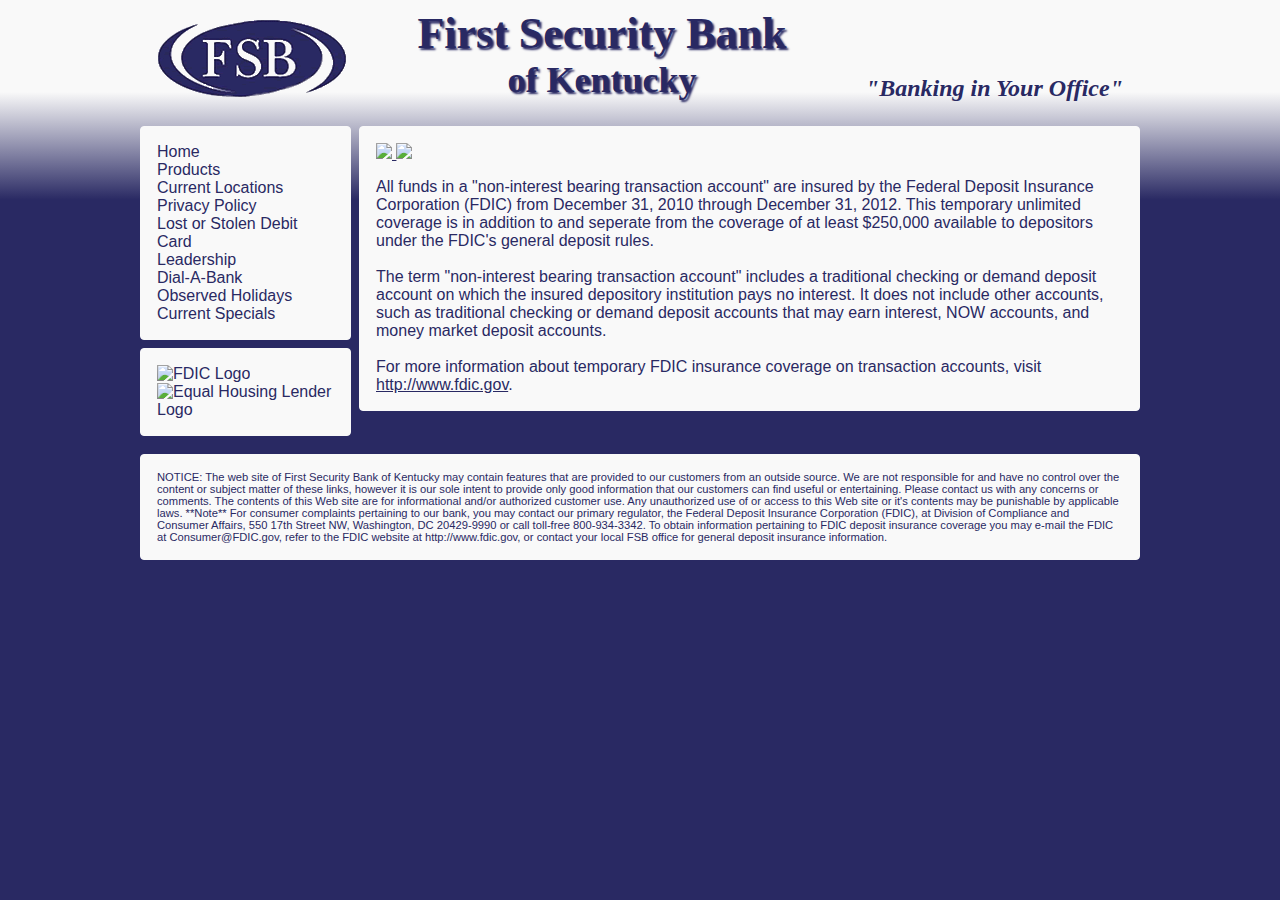
==== index.html @ f4f187e5 "Header design, logo transparent background, dynamic notice div" ====
<!DOCTYPE html>
<html html xmlns:fb="http://ogp.me/ns/fb#">
<head>
	<title>FSBKY - Home</title>
	<LINK REL="StyleSheet" HREF="style.css" TYPE="text/css" />
	<script src="http://ajax.googleapis.com/ajax/libs/jquery/1.8.3/jquery.min.js"></script>
	<link rel="stylesheet" href="http://ajax.googleapis.com/ajax/libs/jqueryui/1.9.2/themes/smoothness/jquery-ui.css" />
	<script src="fsbky.js" language="javascript"></script>
	<meta property="og:title" content="FSBKY" />
	<meta property="og:type" content="company" />
	<meta property="og:url" content="http://fsbky.com/" />
	<meta property="og:image" content="" />
	<meta property="og:site_name" content="FSBKY" />
	<meta property="fb:admins" content="41108395" />
</head>
<body>
	<div id="fb-root"></div>
	<div id="outerHeaderDiv">&nbsp;</div>
	<div id="headerDiv"></div>
	<div class="clearBoth"></div>
	<div id="bodyDiv">
		<div id="navigationDiv"></div>
		<div id="contentDiv" class="section">
			<div id="serviceLinks">			
				<a href="https://gateway.fundsxpress.com/FSBKIKY/disclosures/CheckReorder.htm">
					<img src="http://fsbky.com/logos/0014/Image/Check_Reorder_Logo.bmp"></img>
				</a>								
				<a href="http://fsbky.com/calculators.htm">
					<img src="http://fsbky.com/logos/0014/Image/financialcals.jpg"></img>
				</a>
			</div>
			<div id="fundsDiv">
				All funds in a "non-interest bearing transaction account" are insured by the Federal Deposit Insurance Corporation (FDIC) from December 31, 2010 through December 31, 2012.  This temporary unlimited coverage is in addition to and seperate from the coverage of at least $250,000 available to depositors under the FDIC's general deposit rules.<br/><br/>
	
				The term "non-interest bearing transaction account" includes a traditional checking or demand deposit account on which the insured depository institution pays no interest.  It does not include other accounts,  such as traditional checking or demand deposit accounts that may earn interest, NOW accounts, and money market deposit accounts.<br/><br/>
	
				For more information about temporary FDIC insurance coverage on transaction accounts, visit <a href=""http://www.fdic.gov">http://www.fdic.gov</a>.
			</div>
		</div>
		<div class="clearBoth">&nbsp;</div>
		<div id="noticeDiv" class="section"></div>
		<div class="fb-like" data-href="https://www.facebook.com/pages/First-Security-Bank-of-KY/227818381053" data-send="false" data-layout="button_count" data-width="450" data-show-faces="false" data-font="arial"></div>
	</div>
	<script>(function(d, s, id) {
		var js, fjs = d.getElementsByTagName(s)[0];
		if (d.getElementById(id)) return;
		js = d.createElement(s); js.id = id;
		js.src = "//connect.facebook.net/en_US/all.js#xfbml=1";
		fjs.parentNode.insertBefore(js, fjs);
	      }(document, 'script', 'facebook-jssdk'));
	</script>
</body>
</html>
---- style.css ----
body, a{
		font-family: Arial;
		color:#292963;
		font-color:#292963;
		font-size:1em;
	}
	
	body{
		background-color:#292963;
		position: absolute;
		width:100%;
	}
	
	html,body {
		margin: 0px auto 0px auto;
		padding: 0px;
		border:0;
	}
	
	#outerHeaderDiv{
		background-image: linear-gradient(bottom, rgb(41,41,99) 0%, rgb(249,249,249) 54%);
		background-image: -o-linear-gradient(bottom, rgb(41,41,99) 0%, rgb(249,249,249) 54%);
		background-image: -moz-linear-gradient(bottom, rgb(41,41,99) 0%, rgb(249,249,249) 54%);
		background-image: -webkit-linear-gradient(bottom, rgb(41,41,99) 0%, rgb(249,249,249) 54%);
		background-image: -ms-linear-gradient(bottom, rgb(41,41,99) 0%, rgb(249,249,249) 54%);
		
		background-image: -webkit-gradient(
			linear,
			left bottom,
			left top,
			color-stop(0, rgb(41,41,99)),
			color-stop(.54, rgb(249,249,249))
		);
		background-repeat: no-repeat;
		
		background-color:#f9f9f9;
		height:200px;
		position:absolute;
		width:100%;
		z-index:-1;
		filter: progid:DXImageTransform.Microsoft.gradient( startColorstr='#f9f9f9', endColorstr='#292963',GradientType=0 ); /* IE6-9 */
		padding-top: 100px\9; 
	}
	
	.ui-state-active a:link, .ui-widget-content{
		color:#292963;
	}
	
	#tabs{
		font-size:1em;
	}
	
	.ui-widget-content .ui-state-active{
		font-weight:bold;
	}
	
	div.section{
		padding:16px;
		background-color:#f9f9f9;
		border:1px;
		border-style: solid;
		border-color:#f9f9f9;
		border-radius:4px;
	}
	
	#headerDiv{
		margin-top:8px;
		margin-bottom:8px;
		max-width:966px;
		margin-left:auto;
		margin-right:auto;
		width:1000px;
		padding-right:16px;
		padding-left:16px;
	}
	
	#bodyDiv{
		margin-left:auto;
		margin-right:auto;
		width:1000px;
	}
	
	#headerDiv > a{
		float:left;
		padding-top:12px;
		margin-bottom:24px;
		border:0;
	}
	
	img{
		border:0;
	}
	
	#headerText{
		float:left;
		width:53%;
		text-align: center;
	}

	#headerText > span{
		text-shadow: 2px 2px 2px #292963;
		font-family:serif;
		color:#292963;
		vertical-align: top;
		font-weight: bold;
	}
	
	#headerFSB{
		font-size:2.75em;
	}
	
	#headerKY{
		font-size:2.25em;
	}
	
	#headerSloganDiv{
		font-family:serif;
		color:#292963;
		font-weight: bold;
		font-size:1.5em;
		font-style:italic;
		float:right;
		margin-top:67px;
	}

	#navigation{
		list-style: none;
		padding-left:0px;
		margin:0px;
	}			

	#navigation li a {
		text-decoration: none;
	}

	#navigationDiv {
		float: left;
		width:211px;
	}
	
	#navigationDiv > ul{
		margin:0px;
	}
	
	#logosDiv{
		margin-top:8px;
		width:177px;
	}

	.navHeader{
	}

	.currentPage{
		font-weight: bold;
		text-decoration: none;
	}

	#contentDiv {
		margin-left:8px;
		float: left;
		width:747px;
	}

	.floatLeft{
		float: left;
	}

	.floatRight{
		float: right;
	}

	.productHeader{
		text-decoration: underline;
		font-weight: bold;
	}

	.productCategoryHeader{
		text-align: center;
	}

	#tabs{
	}

	.staffList thead tr td{
		white-space: nowrap;
		font-weight: bold;
	}

	.staffList tbody tr td{
		white-space:  nowrap;
	}
	
	.staffList{
		font-size: .85em;
		width:100%;
	}

	.bold{
		font-weight: bold;
	}

	.underline{
		text-decoration: underline;
	}
	
	.ui-widget-content h3{
		font-size:1.1em;
		margin-top:12px;
		margin-bottom:10px;
	}
	
	.ui-tabs .ui-tabs-panel
	{
		padding:12px;
	}

	.stolenDebitTextDiv{
		float: left;
		margin-left: 15px;
	}

	#secureCodeTextDiv{
	}

	#noticeDiv{
		font-size:.7em;
		max-width:966px;
	}

	#fundsDiv{
		margin-top:15px;
	}

	#accordion{
	}

	.clearBoth{
		clear: both;
	}

	.holidayLeft{
		float: left;
	}

	.holidayRow{
		padding-top: 10px;
		padding-bottom: 10px;
	}

	.factsHeader{
		background-color: black;
		color: white;
		margin-left: 5px;
		margin-right: 10px;
		margin-top: 5px;

	}

	#accordion-resizer {     
        height: 800px;
        width: 600px;
    }

    .mapButton{
    	margin:5px auto; 
    	width: 100%;
    	text-align: center;
    }

.ui-widget > div
{
	font-size:1em;
	font-weight:normal;
}

.ui-tabs .ui-tabs-nav li a {
    padding-left: 0.4em;
    padding-right: 0.4em;
}
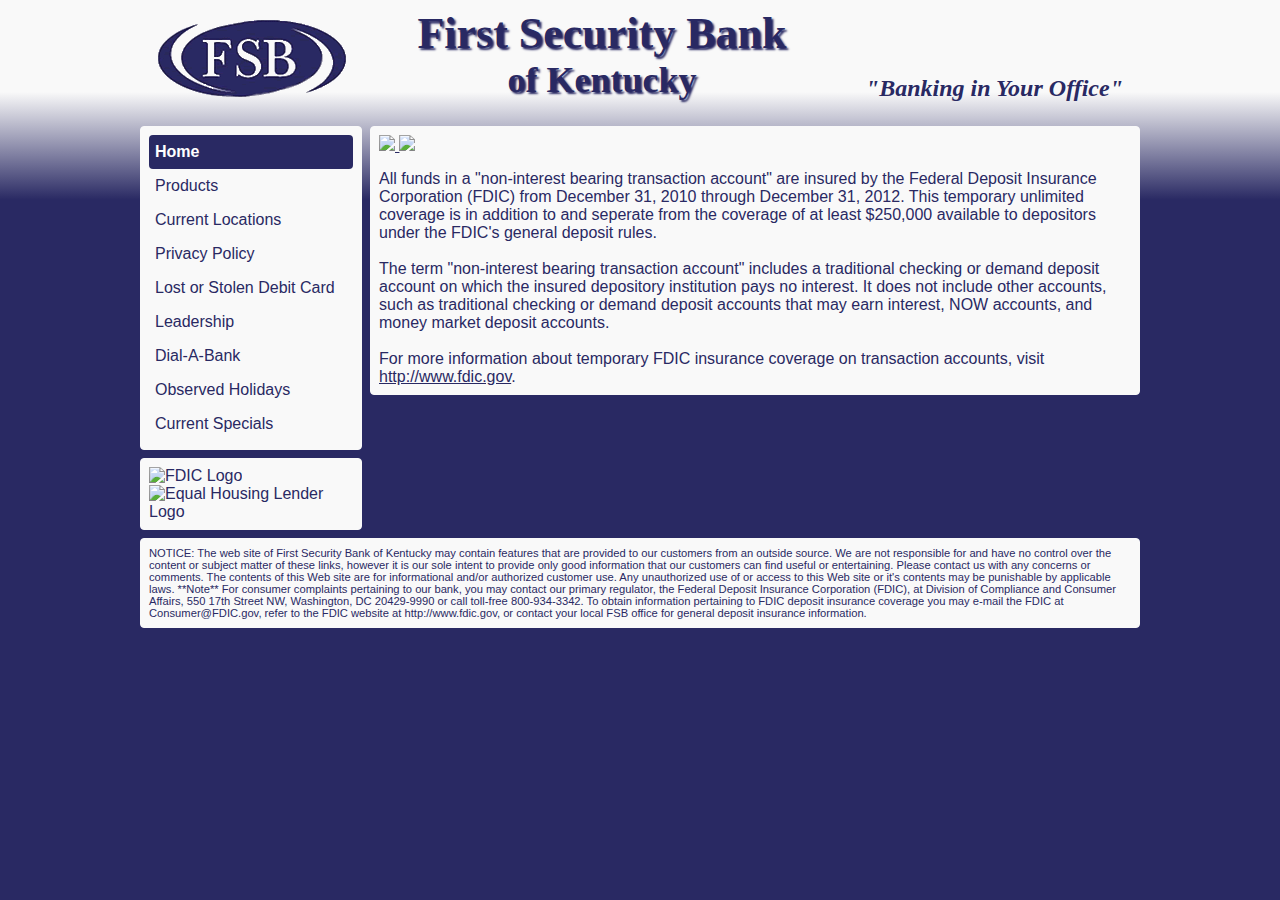
==== commit 892169eb: "Nav styling, notice div fix, tab header spacing" ====
--- a/index.html
+++ b/index.html
@@ -37,7 +37,7 @@
 				For more information about temporary FDIC insurance coverage on transaction accounts, visit <a href=""http://www.fdic.gov">http://www.fdic.gov</a>.
 			</div>
 		</div>
-		<div class="clearBoth">&nbsp;</div>
+		<div id="noticeSpace" class="clearBoth"></div>
 		<div id="noticeDiv" class="section"></div>
 		<div class="fb-like" data-href="https://www.facebook.com/pages/First-Security-Bank-of-KY/227818381053" data-send="false" data-layout="button_count" data-width="450" data-show-faces="false" data-font="arial"></div>
 	</div>
--- a/style.css
+++ b/style.css
@@ -38,7 +38,7 @@
 		position:absolute;
 		width:100%;
 		z-index:-1;
-		filter: progid:DXImageTransform.Microsoft.gradient( startColorstr='#f9f9f9', endColorstr='#292963',GradientType=0 ); /* IE6-9 */
+		filter: progid:DXImageTransform.Microsoft.gradient( startColorstr='#ffffff', endColorstr='#292963',GradientType=0 ); /* IE6-9 */
 		padding-top: 100px\9; 
 	}
 	
@@ -55,7 +55,7 @@
 	}
 	
 	div.section{
-		padding:16px;
+		padding:8px;
 		background-color:#f9f9f9;
 		border:1px;
 		border-style: solid;
@@ -131,20 +131,35 @@
 
 	#navigation li a {
 		text-decoration: none;
+		display:block;
+		padding-top:8px;
+		padding-left:6px;
+		padding-bottom:8px;
+		border-radius:4px;
+	}
+	
+	#navigation li a:hover {
+		font-weight: bold;
 	}
 
 	#navigationDiv {
 		float: left;
-		width:211px;
+		width:222px;
 	}
 	
 	#navigationDiv > ul{
 		margin:0px;
 	}
 	
+	.selectedNavItem a{
+		font-weight:bold;
+		color:white;
+		background-color:#292963;
+	}
+	
 	#logosDiv{
 		margin-top:8px;
-		width:177px;
+		width:204px;
 	}
 
 	.navHeader{
@@ -158,7 +173,7 @@
 	#contentDiv {
 		margin-left:8px;
 		float: left;
-		width:747px;
+		width:752px;
 	}
 
 	.floatLeft{
@@ -224,7 +239,10 @@
 
 	#noticeDiv{
 		font-size:.7em;
-		max-width:966px;
+	}
+	
+	#noticeSpace{
+		height:8px;
 	}
 
 	#fundsDiv{
@@ -271,9 +289,4 @@
 {
 	font-size:1em;
 	font-weight:normal;
-}
-
-.ui-tabs .ui-tabs-nav li a {
-    padding-left: 0.4em;
-    padding-right: 0.4em;
 }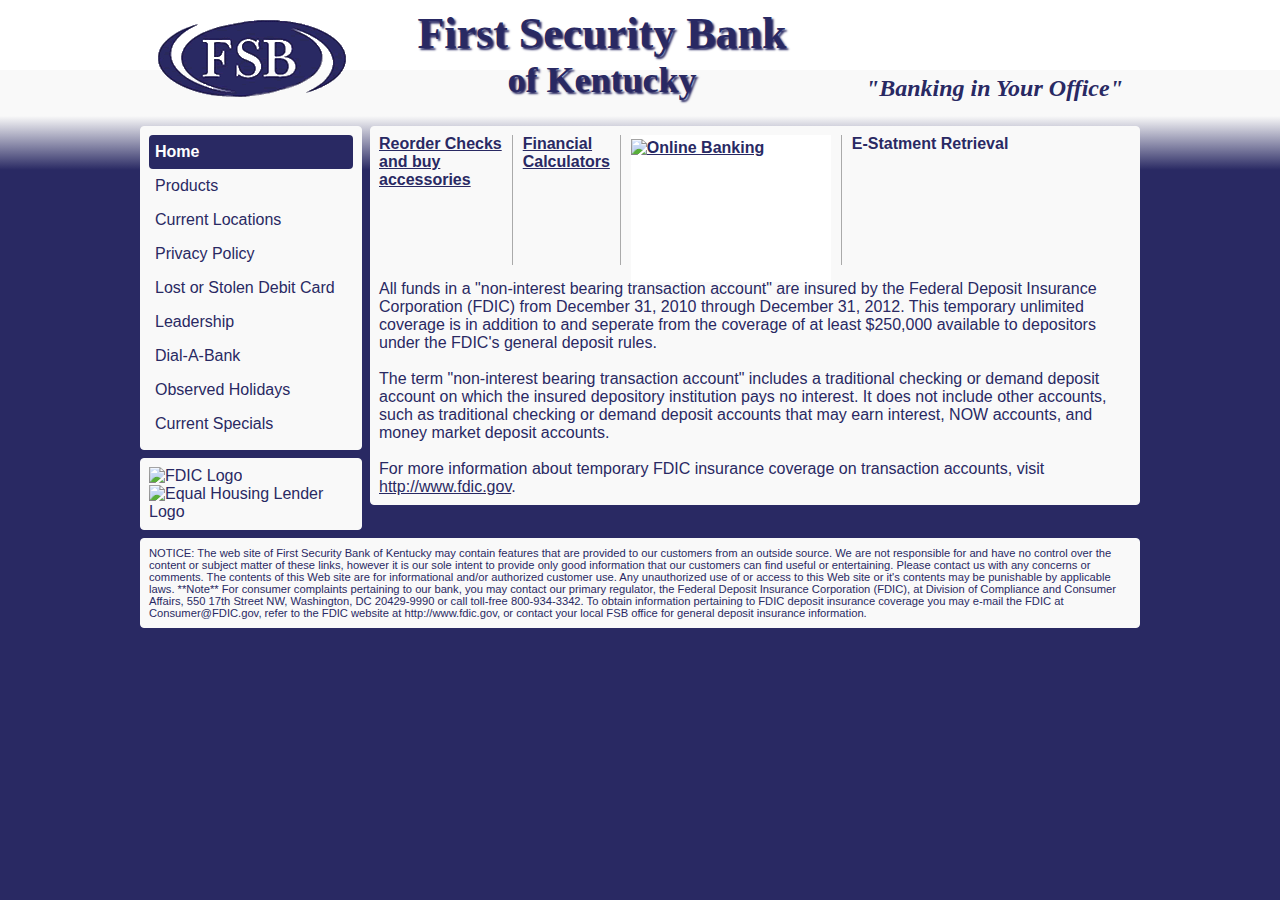
==== commit 3af7e35b: "header, tabs, dates, home page" ====
--- a/index.html
+++ b/index.html
@@ -15,20 +15,47 @@
 </head>
 <body>
 	<div id="fb-root"></div>
-	<div id="outerHeaderDiv">&nbsp;</div>
+	<div id="outerHeader">
+		<div id="outerHeaderTop"></div>
+		<div id="outerHeaderBottom"></div>
+	</div>
 	<div id="headerDiv"></div>
 	<div class="clearBoth"></div>
 	<div id="bodyDiv">
 		<div id="navigationDiv"></div>
 		<div id="contentDiv" class="section">
-			<div id="serviceLinks">			
-				<a href="https://gateway.fundsxpress.com/FSBKIKY/disclosures/CheckReorder.htm">
-					<img src="http://fsbky.com/logos/0014/Image/Check_Reorder_Logo.bmp"></img>
-				</a>								
-				<a href="http://fsbky.com/calculators.htm">
-					<img src="http://fsbky.com/logos/0014/Image/financialcals.jpg"></img>
-				</a>
+			<div id="homeTopContainer">
+				<div class="floatLeft homeTop homeTopLeft">
+					<a href="https://gateway.fundsxpress.com/FSBKIKY/disclosures/CheckReorder.htm">
+						Reorder Checks<br>and buy<br>accessories
+					</a>
+				</div>
+				<div class="floatLeft homeTop">
+					<a href="http://fsbky.com/calculators.htm">
+						Financial<br>Calculators
+					</a>
+				</div>
+				<div class="floatLeft homeTop">
+					<table border="0" cellspacing="0" cellpadding="0" width="200" bgcolor="#ffffff" align="center" height="130">
+						<tbody>
+						    <tr>
+							<td height="25" colspan="5"><a onclick="return linkCheck(this);" href="https://gateway.fundsxpress.com/FSBKIKY/security_stmt.htm" target="_blank"><img border="0" alt="Online Banking" src="/logos/0014/Image/onlinebanking_header.gif" width="200" height="25"></a></td>
+						    </tr>
+						    <tr>
+							<td class="signin" height="78" colspan="3"><iframe height="100" src="https://secure.fundsxpress.com/start/FSBKIKY/custom_login?template=new&amp;no_top_url=1" frameborder="0" width="180" scrolling="no"></iframe></td>
+						    </tr>
+						    <tr height="16" valign="top" bgcolor="#ffffff">
+							<td height="16" colspan="5"><img alt="" align="top" src="/logos/0014/Image/onlinebanking_footer2.gif" width="200" height="16"></td>
+						    </tr>
+						</tbody>
+					</table>
+				</div>
+				<div class="floatLeft bold homeTopRight">
+					E-Statment Retrieval<br>
+					<iframe height="90" width="271" scrolling="no" id="loginFrame" src="https://fsbky.securemsg.com/loginsmall.cfm?newWindow=1" frameborder="0"></iframe>
+				</div>
 			</div>
+			<div class="clearBoth"></div>
 			<div id="fundsDiv">
 				All funds in a "non-interest bearing transaction account" are insured by the Federal Deposit Insurance Corporation (FDIC) from December 31, 2010 through December 31, 2012.  This temporary unlimited coverage is in addition to and seperate from the coverage of at least $250,000 available to depositors under the FDIC's general deposit rules.<br/><br/>
 	
@@ -41,7 +68,8 @@
 		<div id="noticeDiv" class="section"></div>
 		<div class="fb-like" data-href="https://www.facebook.com/pages/First-Security-Bank-of-KY/227818381053" data-send="false" data-layout="button_count" data-width="450" data-show-faces="false" data-font="arial"></div>
 	</div>
-	<script>(function(d, s, id) {
+	<script>
+		(function(d, s, id) {
 		var js, fjs = d.getElementsByTagName(s)[0];
 		if (d.getElementById(id)) return;
 		js = d.createElement(s); js.id = id;
--- a/style.css
+++ b/style.css
@@ -17,12 +17,30 @@
 		border:0;
 	}
 	
-	#outerHeaderDiv{
-		background-image: linear-gradient(bottom, rgb(41,41,99) 0%, rgb(249,249,249) 54%);
-		background-image: -o-linear-gradient(bottom, rgb(41,41,99) 0%, rgb(249,249,249) 54%);
-		background-image: -moz-linear-gradient(bottom, rgb(41,41,99) 0%, rgb(249,249,249) 54%);
-		background-image: -webkit-linear-gradient(bottom, rgb(41,41,99) 0%, rgb(249,249,249) 54%);
-		background-image: -ms-linear-gradient(bottom, rgb(41,41,99) 0%, rgb(249,249,249) 54%);
+	input[type="button"]{
+		padding:8px;
+		cursor:pointer;
+	}
+	
+	#outerHeader{
+		height:200px;
+		position:absolute;
+		width:100%;
+		z-index:-1;
+	}
+	
+	#outerHeaderTop{
+		background-color:#ffffff;
+		height:70px;
+		width:100%;
+	}
+	
+	#outerHeaderBottom{
+		background-image: linear-gradient(bottom, rgb(41,41,99) 0%, rgb(249,249,249) 80%);
+		background-image: -o-linear-gradient(bottom, rgb(41,41,99) 0%, rgb(249,249,249) 80%);
+		background-image: -moz-linear-gradient(bottom, rgb(41,41,99) 0%, rgb(249,249,249) 80%);
+		background-image: -webkit-linear-gradient(bottom, rgb(41,41,99) 0%, rgb(249,249,249) 80%);
+		background-image: -ms-linear-gradient(bottom, rgb(41,41,99) 0%, rgb(249,249,249) 80%);
 		
 		background-image: -webkit-gradient(
 			linear,
@@ -34,12 +52,10 @@
 		background-repeat: no-repeat;
 		
 		background-color:#f9f9f9;
-		height:200px;
-		position:absolute;
+		height:100px;
 		width:100%;
 		z-index:-1;
 		filter: progid:DXImageTransform.Microsoft.gradient( startColorstr='#ffffff', endColorstr='#292963',GradientType=0 ); /* IE6-9 */
-		padding-top: 100px\9; 
 	}
 	
 	.ui-state-active a:link, .ui-widget-content{
@@ -95,6 +111,8 @@
 		float:left;
 		width:53%;
 		text-align: center;
+		zoom:1;
+		filter: progid:DXImageTransform.Microsoft.Shadow(Strength=4,Direction=135,Color='#292963');
 	}
 
 	#headerText > span{
@@ -260,9 +278,10 @@
 		float: left;
 	}
 
-	.holidayRow{
-		padding-top: 10px;
-		padding-bottom: 10px;
+	#holidays > table > tbody > tr > td{
+		padding-right:32px;
+		padding-top:8px;
+		padding-bottom:8px;
 	}
 
 	.factsHeader{
@@ -289,4 +308,32 @@
 {
 	font-size:1em;
 	font-weight:normal;
+}
+
+.ui-tabs .ui-tabs-nav li a{
+	padding-left:.9em;
+	padding-right:.9em;
+}
+
+#homeTopContainer{
+	height:130px;
+}
+
+.homeTop{
+	padding-right:10px;
+	padding-left:10px;
+	font-weight:bold;
+	border-right-style: solid;
+	border-right-width:1px;
+	border-color:#AAAAAA;
+	height:100%;
+}
+
+.homeTopLeft{
+	padding-left:0px;
+}
+
+.homeTopRight{
+	padding-right:0px;
+	padding-left:10px;
 }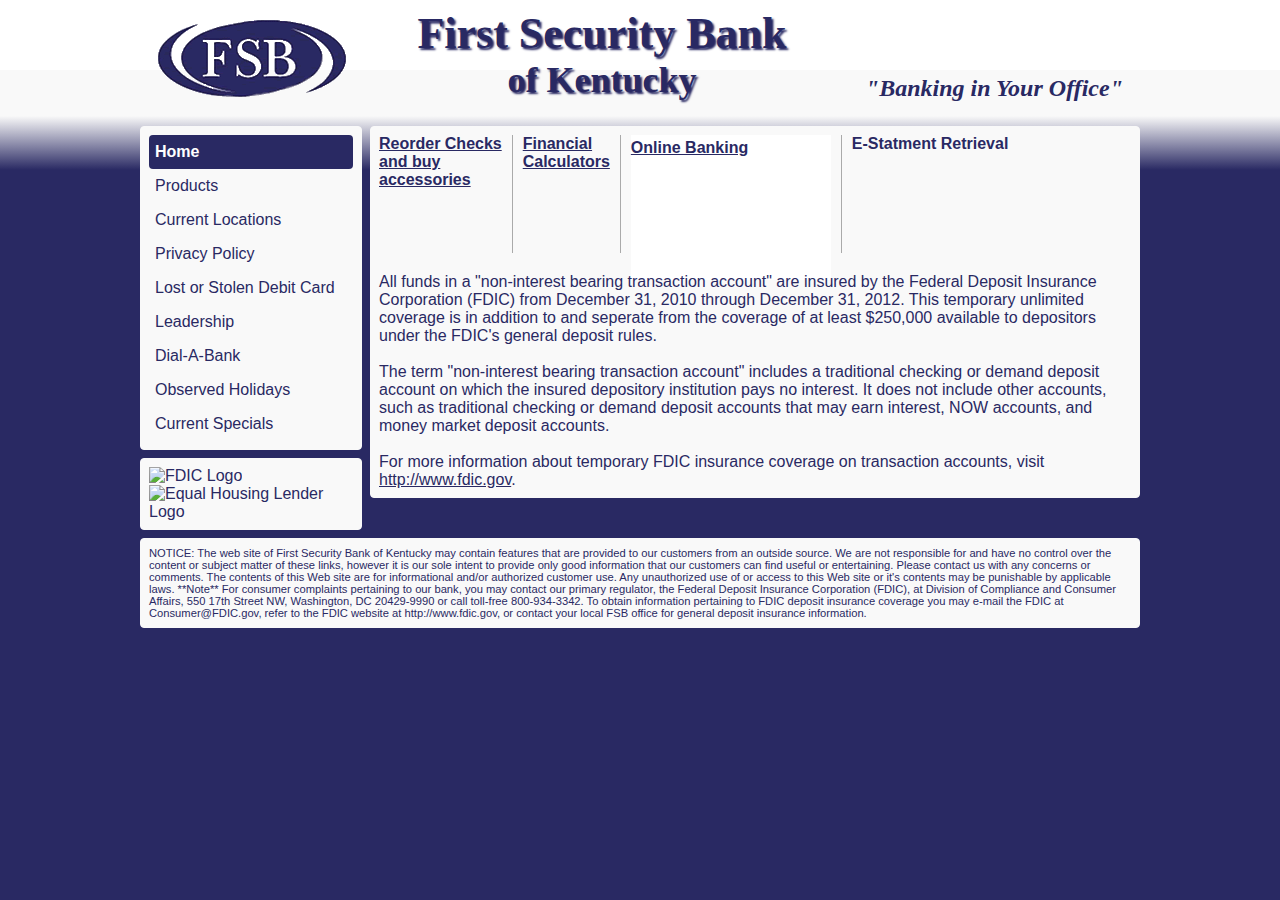
==== commit a791ad32: "IE8 updates to home" ====
--- a/index.html
+++ b/index.html
@@ -39,20 +39,20 @@
 					<table border="0" cellspacing="0" cellpadding="0" width="200" bgcolor="#ffffff" align="center" height="130">
 						<tbody>
 						    <tr>
-							<td height="25" colspan="5"><a onclick="return linkCheck(this);" href="https://gateway.fundsxpress.com/FSBKIKY/security_stmt.htm" target="_blank"><img border="0" alt="Online Banking" src="/logos/0014/Image/onlinebanking_header.gif" width="200" height="25"></a></td>
+							<td height="25" colspan="5"><a onclick="return linkCheck(this);" href="https://gateway.fundsxpress.com/FSBKIKY/security_stmt.htm" target="_blank">Online Banking</a></td>
 						    </tr>
 						    <tr>
 							<td class="signin" height="78" colspan="3"><iframe height="100" src="https://secure.fundsxpress.com/start/FSBKIKY/custom_login?template=new&amp;no_top_url=1" frameborder="0" width="180" scrolling="no"></iframe></td>
 						    </tr>
 						    <tr height="16" valign="top" bgcolor="#ffffff">
-							<td height="16" colspan="5"><img alt="" align="top" src="/logos/0014/Image/onlinebanking_footer2.gif" width="200" height="16"></td>
+							<td height="16" colspan="5"></td>
 						    </tr>
 						</tbody>
 					</table>
 				</div>
 				<div class="floatLeft bold homeTopRight">
 					E-Statment Retrieval<br>
-					<iframe height="90" width="271" scrolling="no" id="loginFrame" src="https://fsbky.securemsg.com/loginsmall.cfm?newWindow=1" frameborder="0"></iframe>
+					<iframe height="101" width="273" scrolling="no" id="loginFrame" src="https://fsbky.securemsg.com/loginsmall.cfm?newWindow=1" frameborder="0"></iframe>
 				</div>
 			</div>
 			<div class="clearBoth"></div>
--- a/style.css
+++ b/style.css
@@ -316,7 +316,7 @@
 }
 
 #homeTopContainer{
-	height:130px;
+	height:118px;
 }
 
 .homeTop{
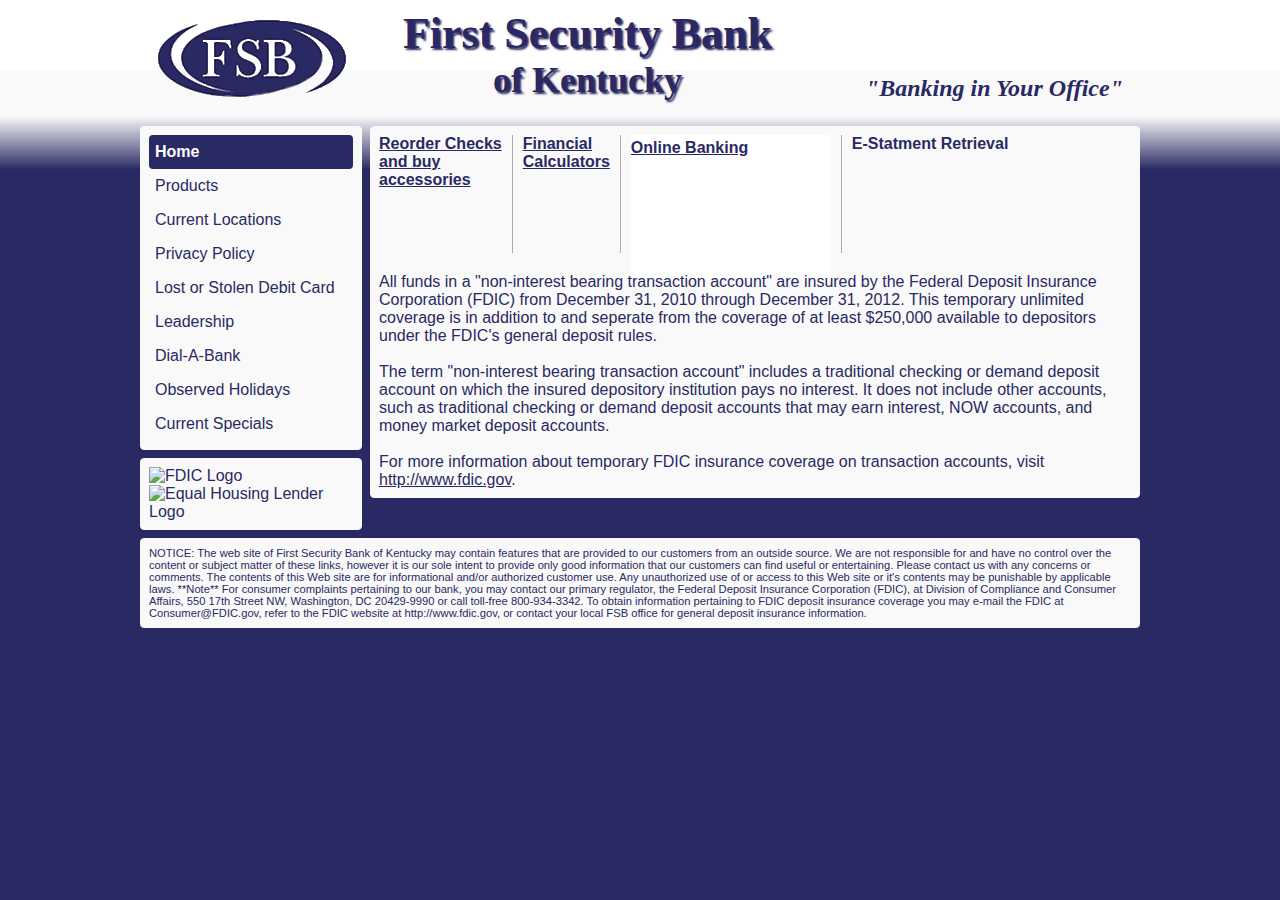
==== commit 7b9f0756: "Attempt to fix the facebook button I can't see." ====
--- a/index.html
+++ b/index.html
@@ -61,14 +61,15 @@
 	
 				The term "non-interest bearing transaction account" includes a traditional checking or demand deposit account on which the insured depository institution pays no interest.  It does not include other accounts,  such as traditional checking or demand deposit accounts that may earn interest, NOW accounts, and money market deposit accounts.<br/><br/>
 	
-				For more information about temporary FDIC insurance coverage on transaction accounts, visit <a href=""http://www.fdic.gov">http://www.fdic.gov</a>.
+				For more information about temporary FDIC insurance coverage on transaction accounts, visit <a href="http://www.fdic.gov">http://www.fdic.gov</a>.
+				
+				<div class="fb-like" data-href="https://www.facebook.com/pages/First-Security-Bank-of-KY/227818381053" data-send="false" data-layout="button_count" data-width="450" data-show-faces="false" data-font="arial"></div>
 			</div>
 		</div>
 		<div id="noticeSpace" class="clearBoth"></div>
 		<div id="noticeDiv" class="section"></div>
-		<div class="fb-like" data-href="https://www.facebook.com/pages/First-Security-Bank-of-KY/227818381053" data-send="false" data-layout="button_count" data-width="450" data-show-faces="false" data-font="arial"></div>
-	</div>
-	<script>
+		</div>
+	<!-- <script>
 		(function(d, s, id) {
 		var js, fjs = d.getElementsByTagName(s)[0];
 		if (d.getElementById(id)) return;
@@ -76,6 +77,6 @@
 		js.src = "//connect.facebook.net/en_US/all.js#xfbml=1";
 		fjs.parentNode.insertBefore(js, fjs);
 	      }(document, 'script', 'facebook-jssdk'));
-	</script>
+	</script> -->
 </body>
 </html>--- a/style.css
+++ b/style.css
@@ -109,7 +109,7 @@
 	
 	#headerText{
 		float:left;
-		width:53%;
+		width:50%;
 		text-align: center;
 		zoom:1;
 		filter: progid:DXImageTransform.Microsoft.Shadow(Strength=4,Direction=135,Color='#292963');
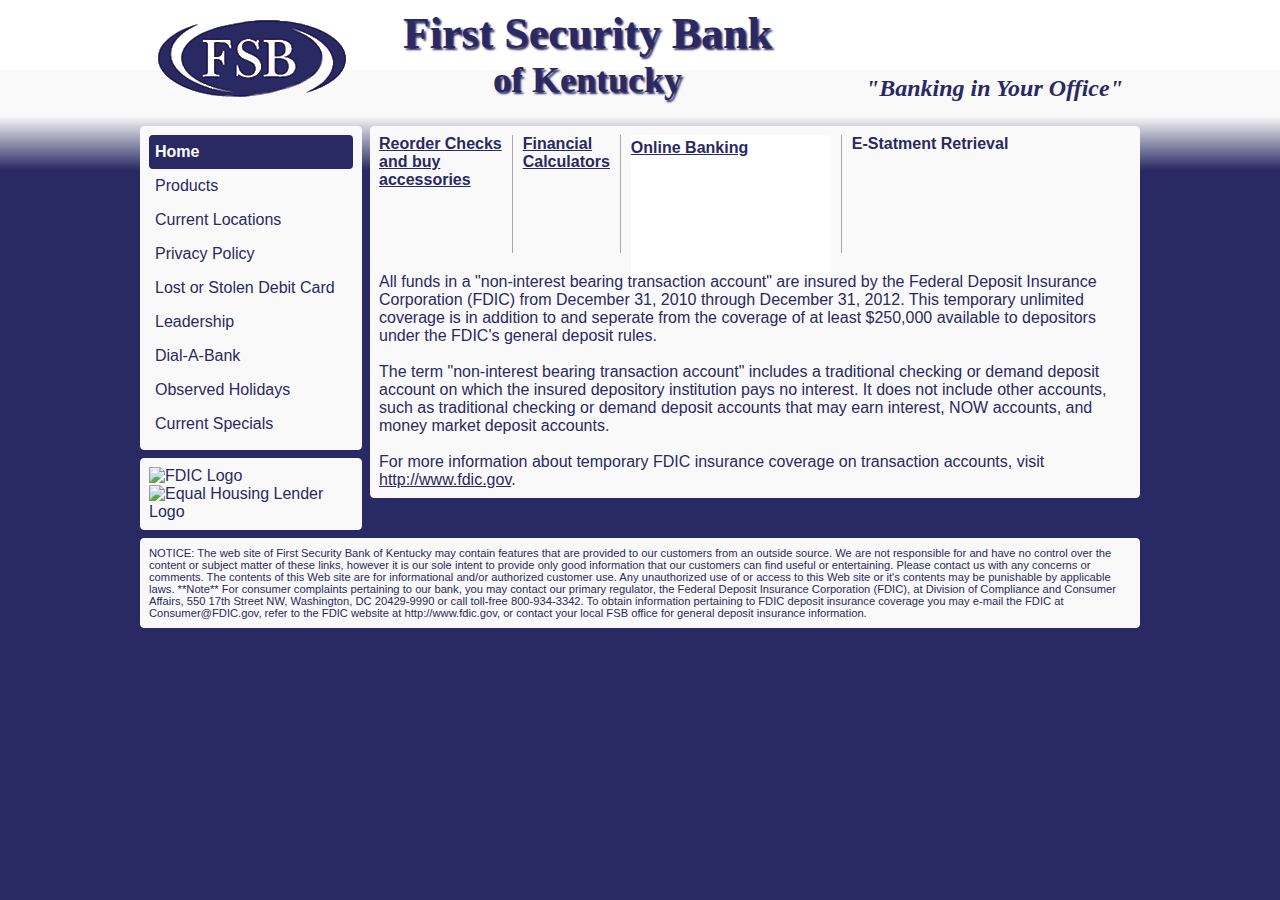
==== commit a3414e21: "Trying to add FB button back." ====
--- a/index.html
+++ b/index.html
@@ -69,7 +69,7 @@
 		<div id="noticeSpace" class="clearBoth"></div>
 		<div id="noticeDiv" class="section"></div>
 		</div>
-	<!-- <script>
+	<script>
 		(function(d, s, id) {
 		var js, fjs = d.getElementsByTagName(s)[0];
 		if (d.getElementById(id)) return;
@@ -77,6 +77,6 @@
 		js.src = "//connect.facebook.net/en_US/all.js#xfbml=1";
 		fjs.parentNode.insertBefore(js, fjs);
 	      }(document, 'script', 'facebook-jssdk'));
-	</script> -->
+	</script>
 </body>
 </html>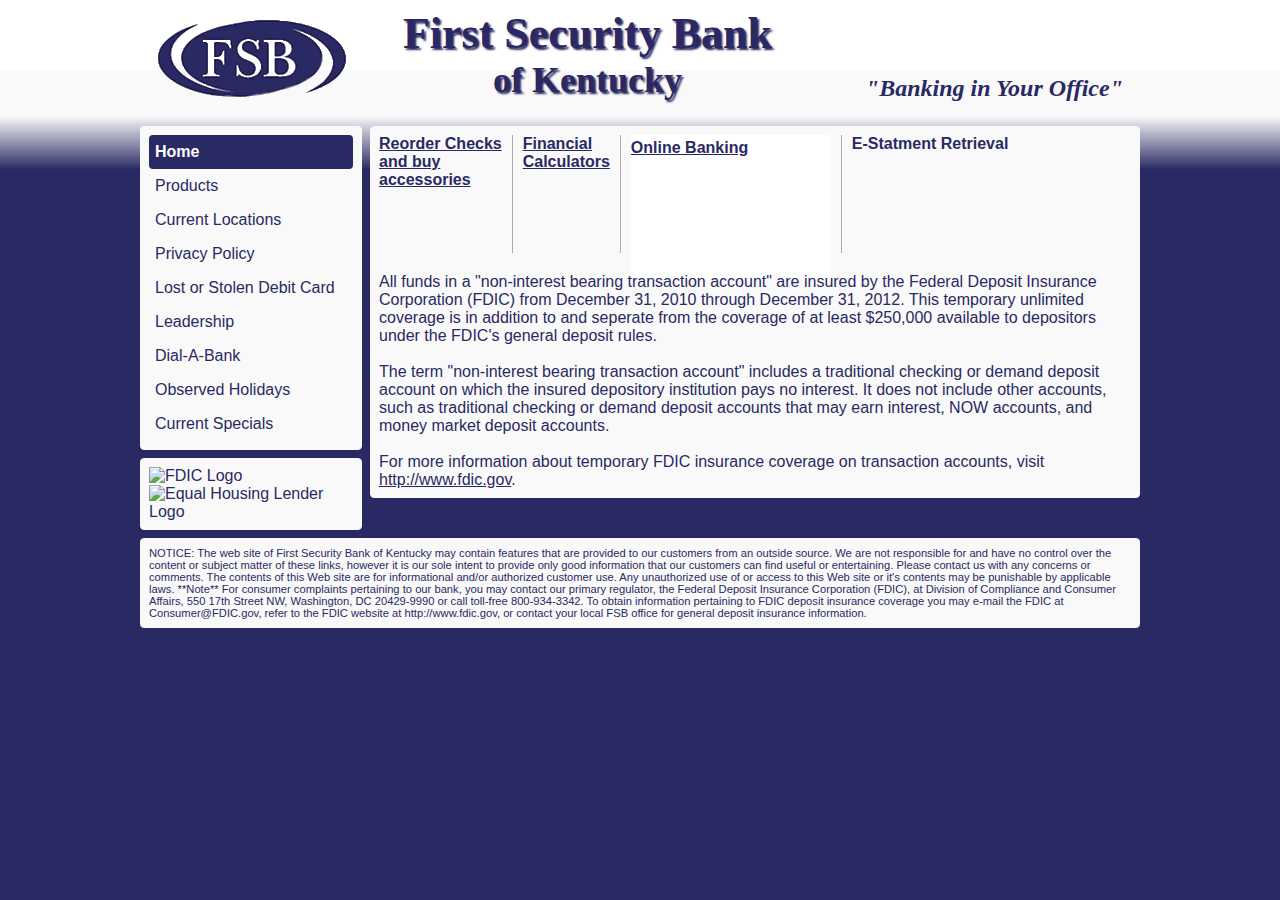
==== commit 0dadfd6d: "Next try." ====
--- a/index.html
+++ b/index.html
@@ -62,14 +62,12 @@
 				The term "non-interest bearing transaction account" includes a traditional checking or demand deposit account on which the insured depository institution pays no interest.  It does not include other accounts,  such as traditional checking or demand deposit accounts that may earn interest, NOW accounts, and money market deposit accounts.<br/><br/>
 	
 				For more information about temporary FDIC insurance coverage on transaction accounts, visit <a href="http://www.fdic.gov">http://www.fdic.gov</a>.
-				
-				<div class="fb-like" data-href="https://www.facebook.com/pages/First-Security-Bank-of-KY/227818381053" data-send="false" data-layout="button_count" data-width="450" data-show-faces="false" data-font="arial"></div>
-			</div>
-		</div>
-		<div id="noticeSpace" class="clearBoth"></div>
-		<div id="noticeDiv" class="section"></div>
-		</div>
-	<script>
+
+				<br/>
+
+				<!-- <div class="fb-like" data-href="https://www.facebook.com/pages/First-Security-Bank-of-KY/227818381053" data-send="false" data-layout="button_count" data-width="450" data-show-faces="false" data-font="arial"></div> -->
+
+				<script>
 		(function(d, s, id) {
 		var js, fjs = d.getElementsByTagName(s)[0];
 		if (d.getElementById(id)) return;
@@ -78,5 +76,10 @@
 		fjs.parentNode.insertBefore(js, fjs);
 	      }(document, 'script', 'facebook-jssdk'));
 	</script>
+			</div>
+		</div>
+		<div id="noticeSpace" class="clearBoth"></div>
+		<div id="noticeDiv" class="section"></div>
+		</div>
 </body>
 </html>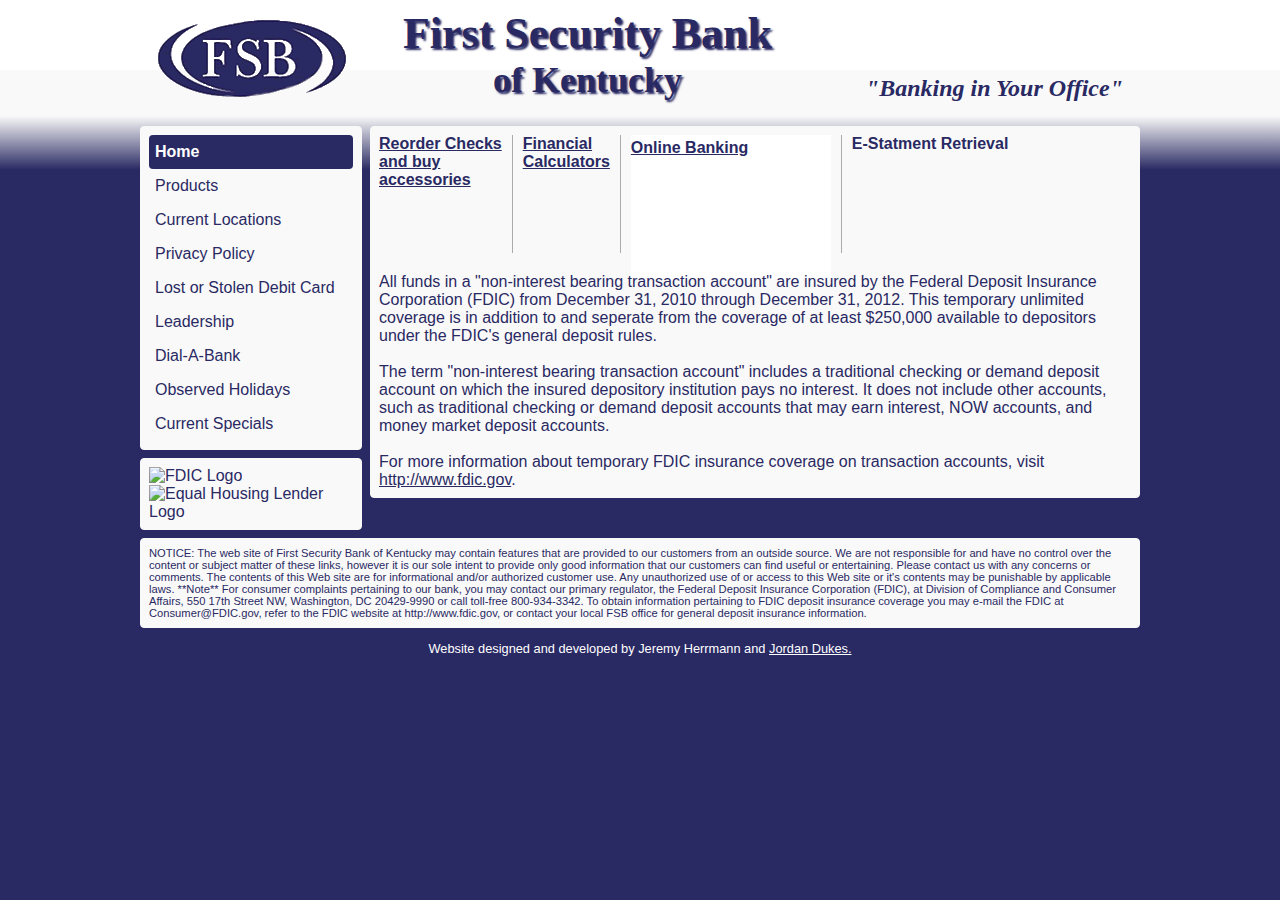
==== commit 7724d1b9: "Added credits section." ====
--- a/index.html
+++ b/index.html
@@ -81,5 +81,7 @@
 		<div id="noticeSpace" class="clearBoth"></div>
 		<div id="noticeDiv" class="section"></div>
 		</div>
+		<div id="creditsDiv">
+		</div>
 </body>
 </html>--- a/style.css
+++ b/style.css
@@ -336,4 +336,20 @@
 .homeTopRight{
 	padding-right:0px;
 	padding-left:10px;
+}
+
+.fb_ltr{
+	margin-top: 5px;
+}
+
+#creditsDiv{
+	color: white;
+	width: 100%;
+	margin: 0 auto;
+	text-align: center;
+	font-size: .8em;
+}
+
+#creditsDiv > p > a{
+	color: white;
 }